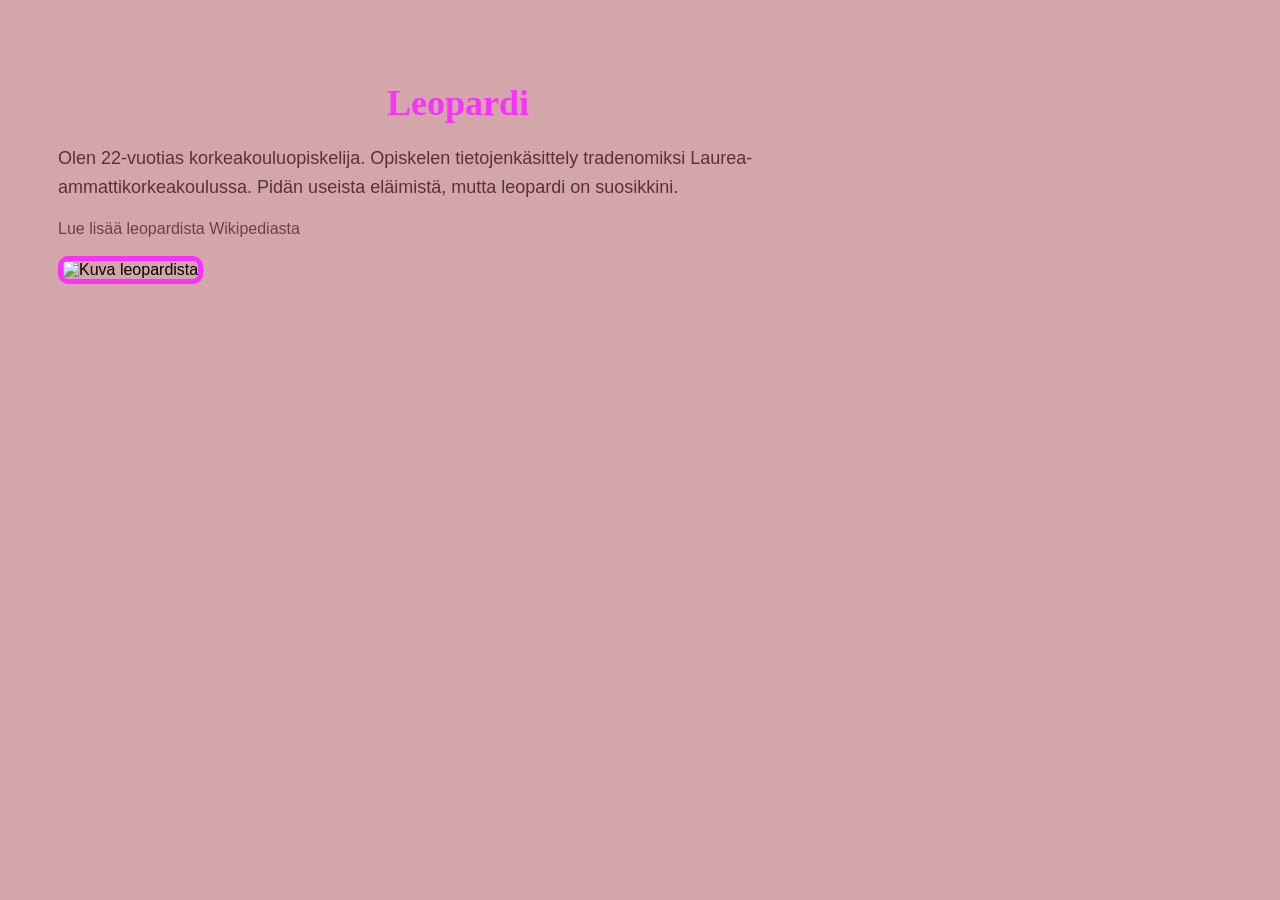
==== WS01_html_basics/index.html @ 6051d64d "kaikkiluotu" ====
<!DOCTYPE html>
<html lang="fi">
<head>
    <meta charset="UTF-8">
    <title>Lempieläimeni: Leopardi</title>

    <link rel="stylesheet" href="styles.css">
</head>
<body>
    <h1>Leopardi</h1>

    <p>Olen 22-vuotias korkeakouluopiskelija. Opiskelen tietojenkäsittely tradenomiksi Laurea-ammattikorkeakoulussa. Pidän useista eläimistä, mutta leopardi on suosikkini.</p>

    <a href="https://fi.wikipedia.org/wiki/Leopardi">Lue lisää leopardista Wikipediasta</a>

    <p></p>

    <img src="img/kuva1.png" alt="Kuva leopardista">


</body>
---- WS01_html_basics/styles.css ----
/* Style the whole page */

body {
    font-family: arial, sans-serif;

    max-width: 800px;

    background-color: hsl(356, 33%, 74%);

    padding: 50px;
    
}
/* Style the main heading */

h1 {
    color: hsl(299, 97%, 59%);
    font-size: 36px;
    font-family: "Cinzel", serif;
    text-align: center;
    margin-bottom: 20px;
}

    /* Change the text color */


/* Style all paragraphs */

p {
    color: hsl(0, 25%, 27%);
    font-size: 18px;
    line-height: 1.6;
}

    /* Set the text size */


    /* Add space between lines of text */


/* Style all images */

img {
    max-width: 100%;
    width: 200px;
    border-radius: 10px;
    border-left: 5px solid hsl(299, 97%, 59%);
    border-right: 5px solid hsl(299, 97%, 59%);
    border-top: 5px solid hsl(299, 97%, 59%);
    border-bottom: 5px solid hsl(299, 97%, 59%);
}


    /* Prevent images from becoming wider than their container */


    /* Round the corners of images */

/* Style all links */

    /* Change the link color */

a {
    color: hsl(348, 26%, 34%);
    text-decoration: none;
}


/* Style links when the mouse is over them */

    /* Remove the underline from links */
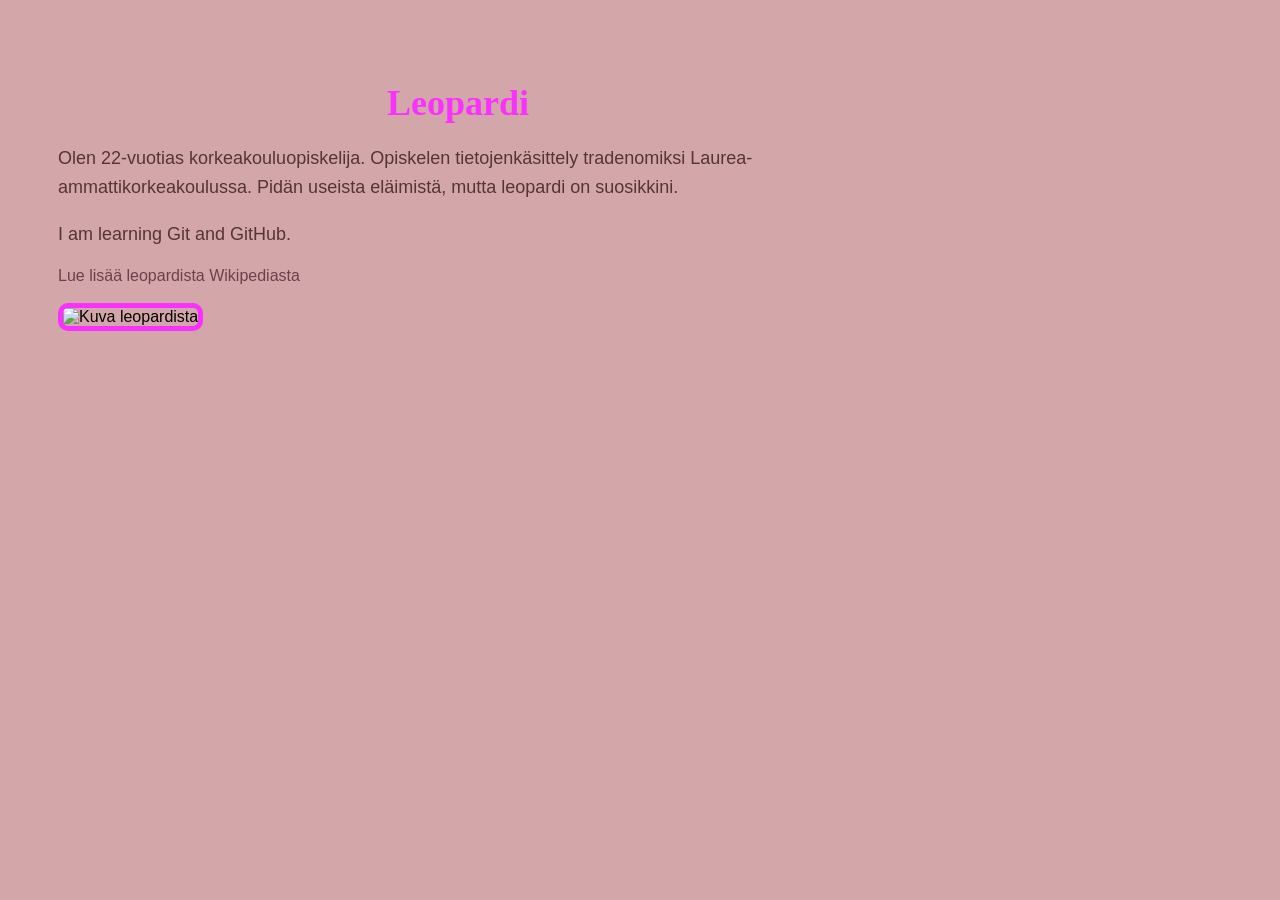
==== commit 07586272: "js korjaus" ====
--- a/WS01_html_basics/index.html
+++ b/WS01_html_basics/index.html
@@ -10,6 +10,7 @@
     <h1>Leopardi</h1>
 
     <p>Olen 22-vuotias korkeakouluopiskelija. Opiskelen tietojenkäsittely tradenomiksi Laurea-ammattikorkeakoulussa. Pidän useista eläimistä, mutta leopardi on suosikkini.</p>
+    <p>I am learning Git and GitHub.</p>
 
     <a href="https://fi.wikipedia.org/wiki/Leopardi">Lue lisää leopardista Wikipediasta</a>
 
